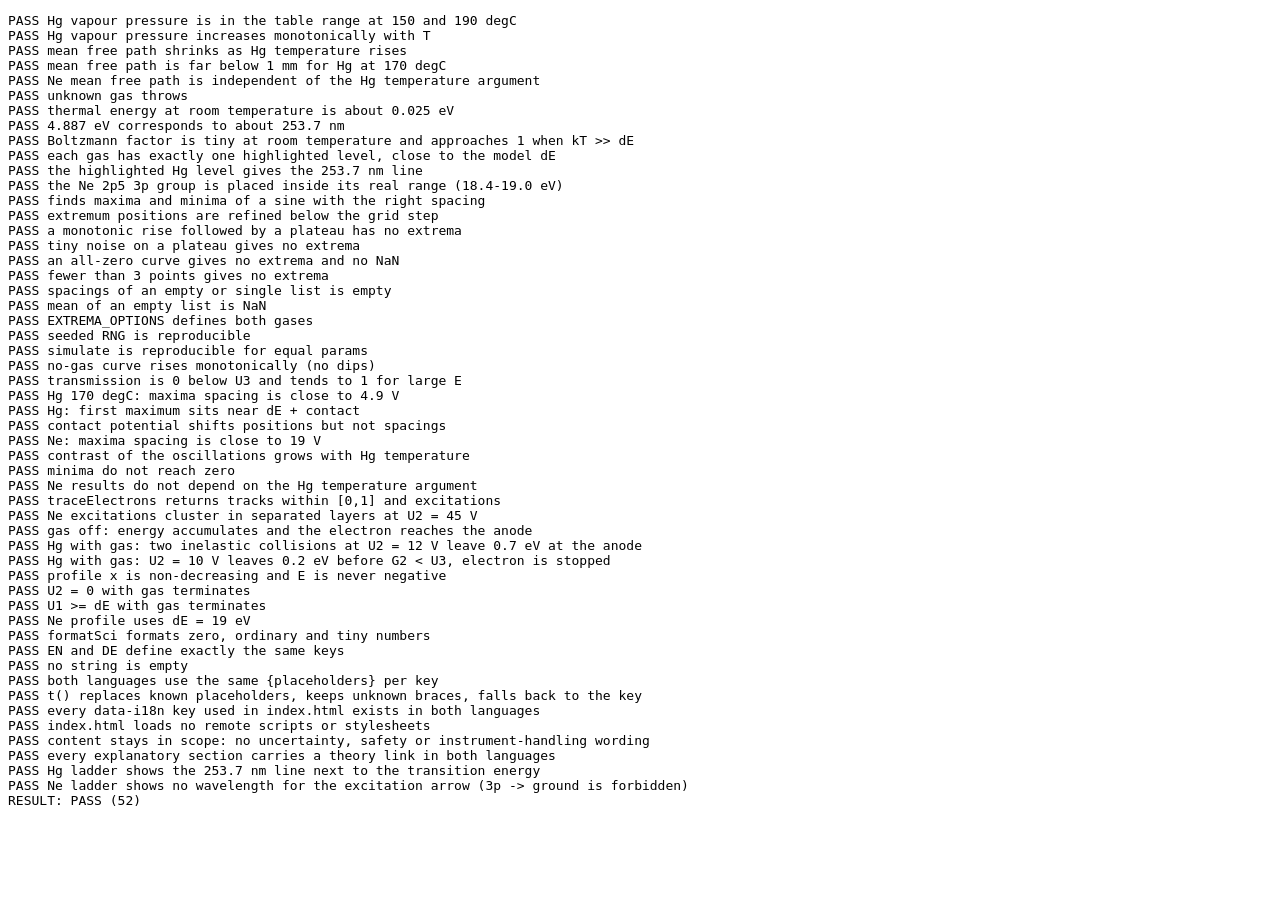
==== tests/index.html @ fec5b4ae "fix: address final review (scope, Ne levels, 253.7 nm, worker backlog, theory links) Co-Authored-By:" ====
<!doctype html>
<meta charset="utf-8">
<title>running</title>
<pre id="out">running…</pre>
<script type="module">
  import { run } from './harness.js';
  import './physics.test.js';
  import './analysis.test.js';
  import './montecarlo.test.js';
  import './profile.test.js';
  import './i18n.test.js';
  import './levels.test.js';
  await run();
</script>
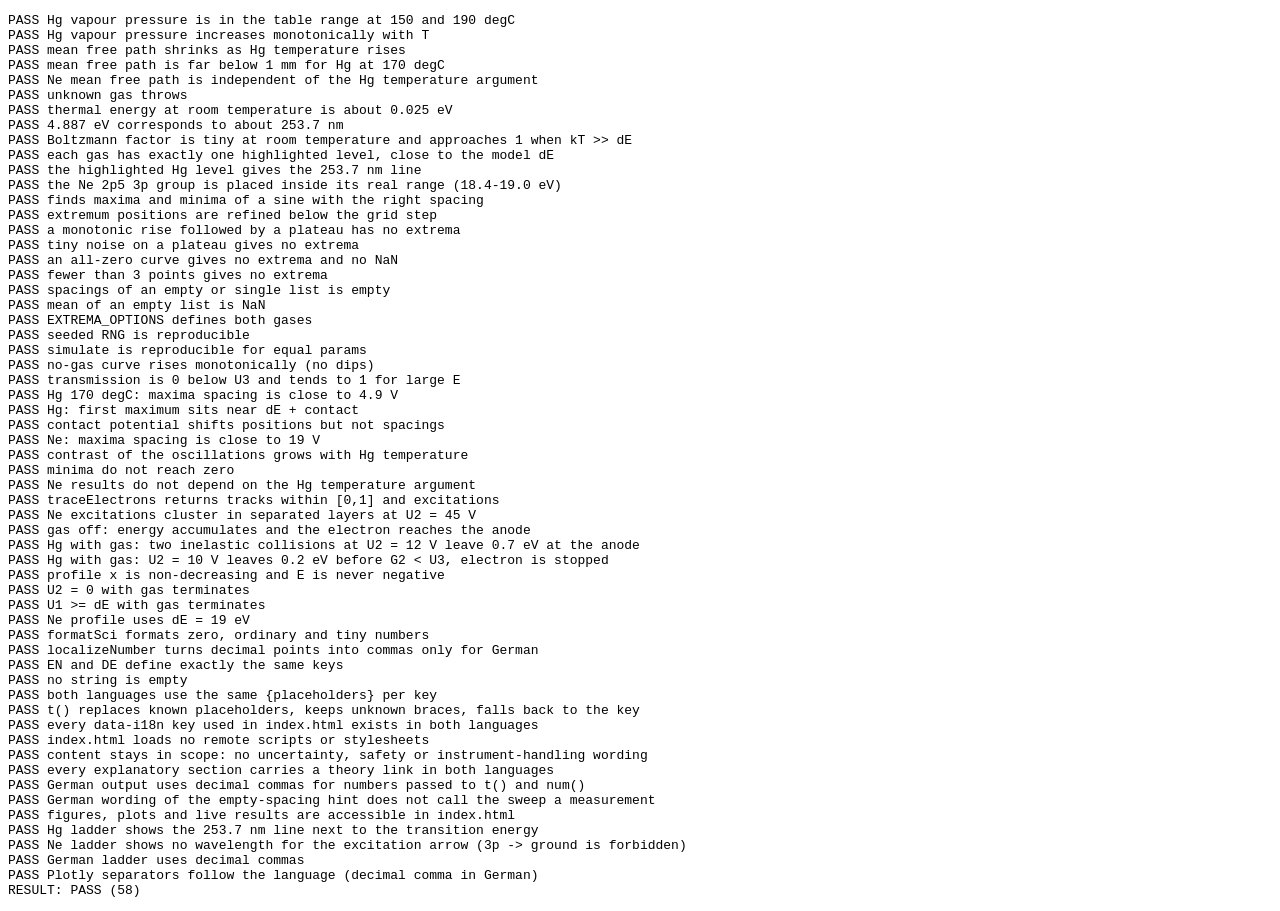
==== commit e17aa86f: "feat: German decimal commas and accessibility (live regions, plot and schematic labels) Co-Authored-" ====
--- a/tests/index.html
+++ b/tests/index.html
@@ -10,5 +10,6 @@
   import './profile.test.js';
   import './i18n.test.js';
   import './levels.test.js';
+  import './plotstyle.test.js';
   await run();
 </script>
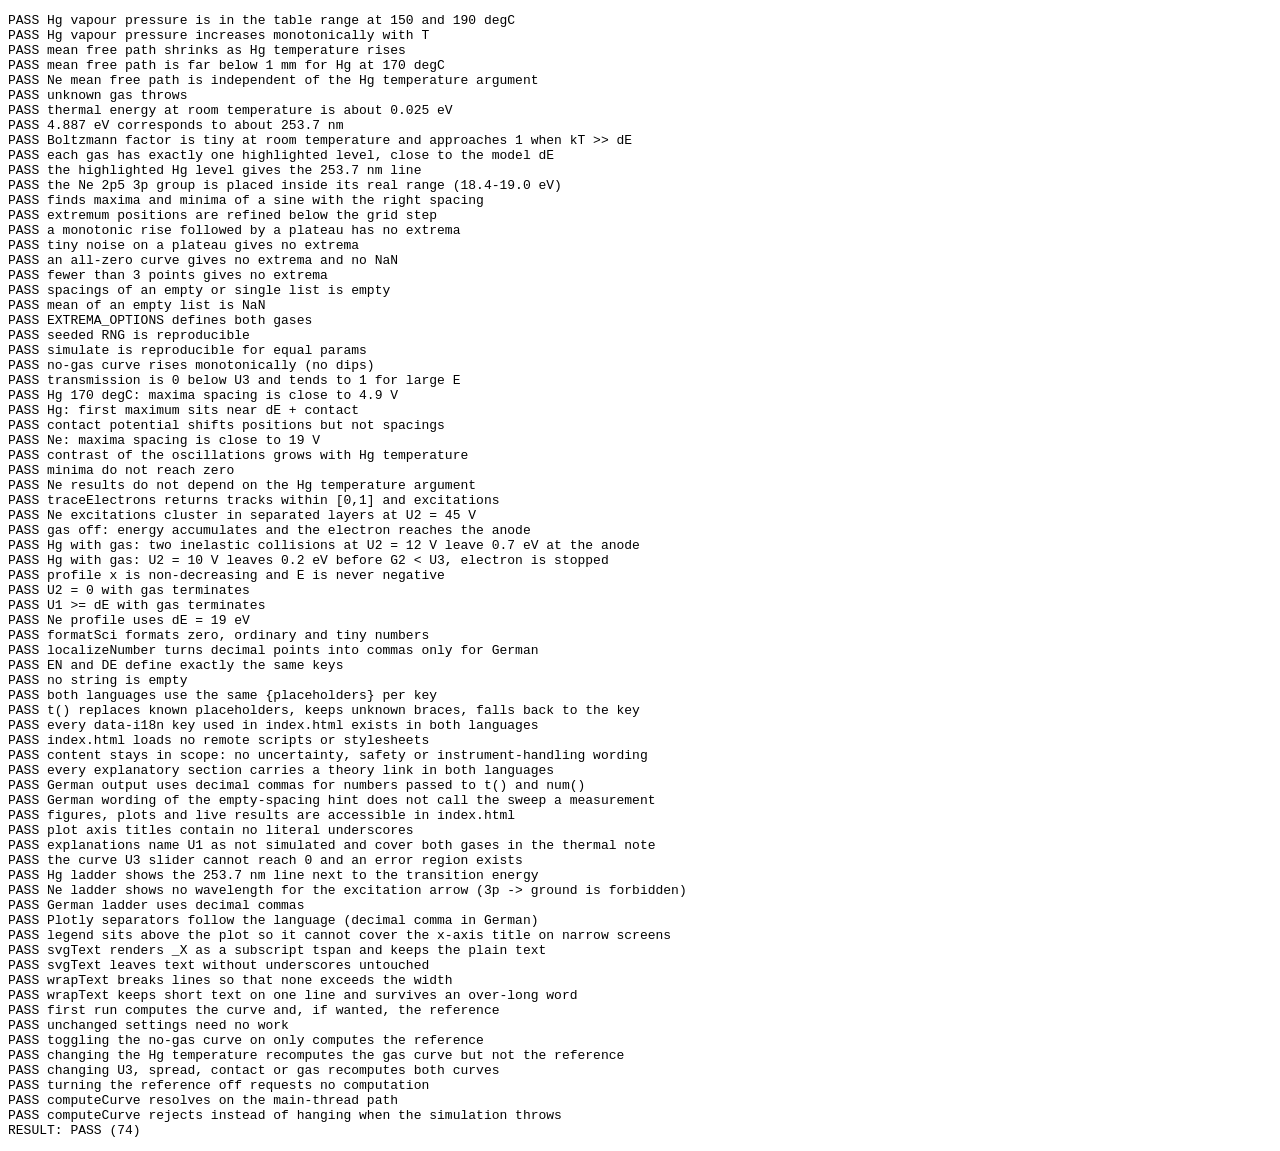
==== commit 3762a73e: "fix: remaining review minors (subscripts, legend, canvas wrap, selective recompute, error handling, " ====
--- a/tests/index.html
+++ b/tests/index.html
@@ -11,5 +11,8 @@
   import './i18n.test.js';
   import './levels.test.js';
   import './plotstyle.test.js';
+  import './dom.test.js';
+  import './store.test.js';
+  import './compute.test.js';
   await run();
 </script>
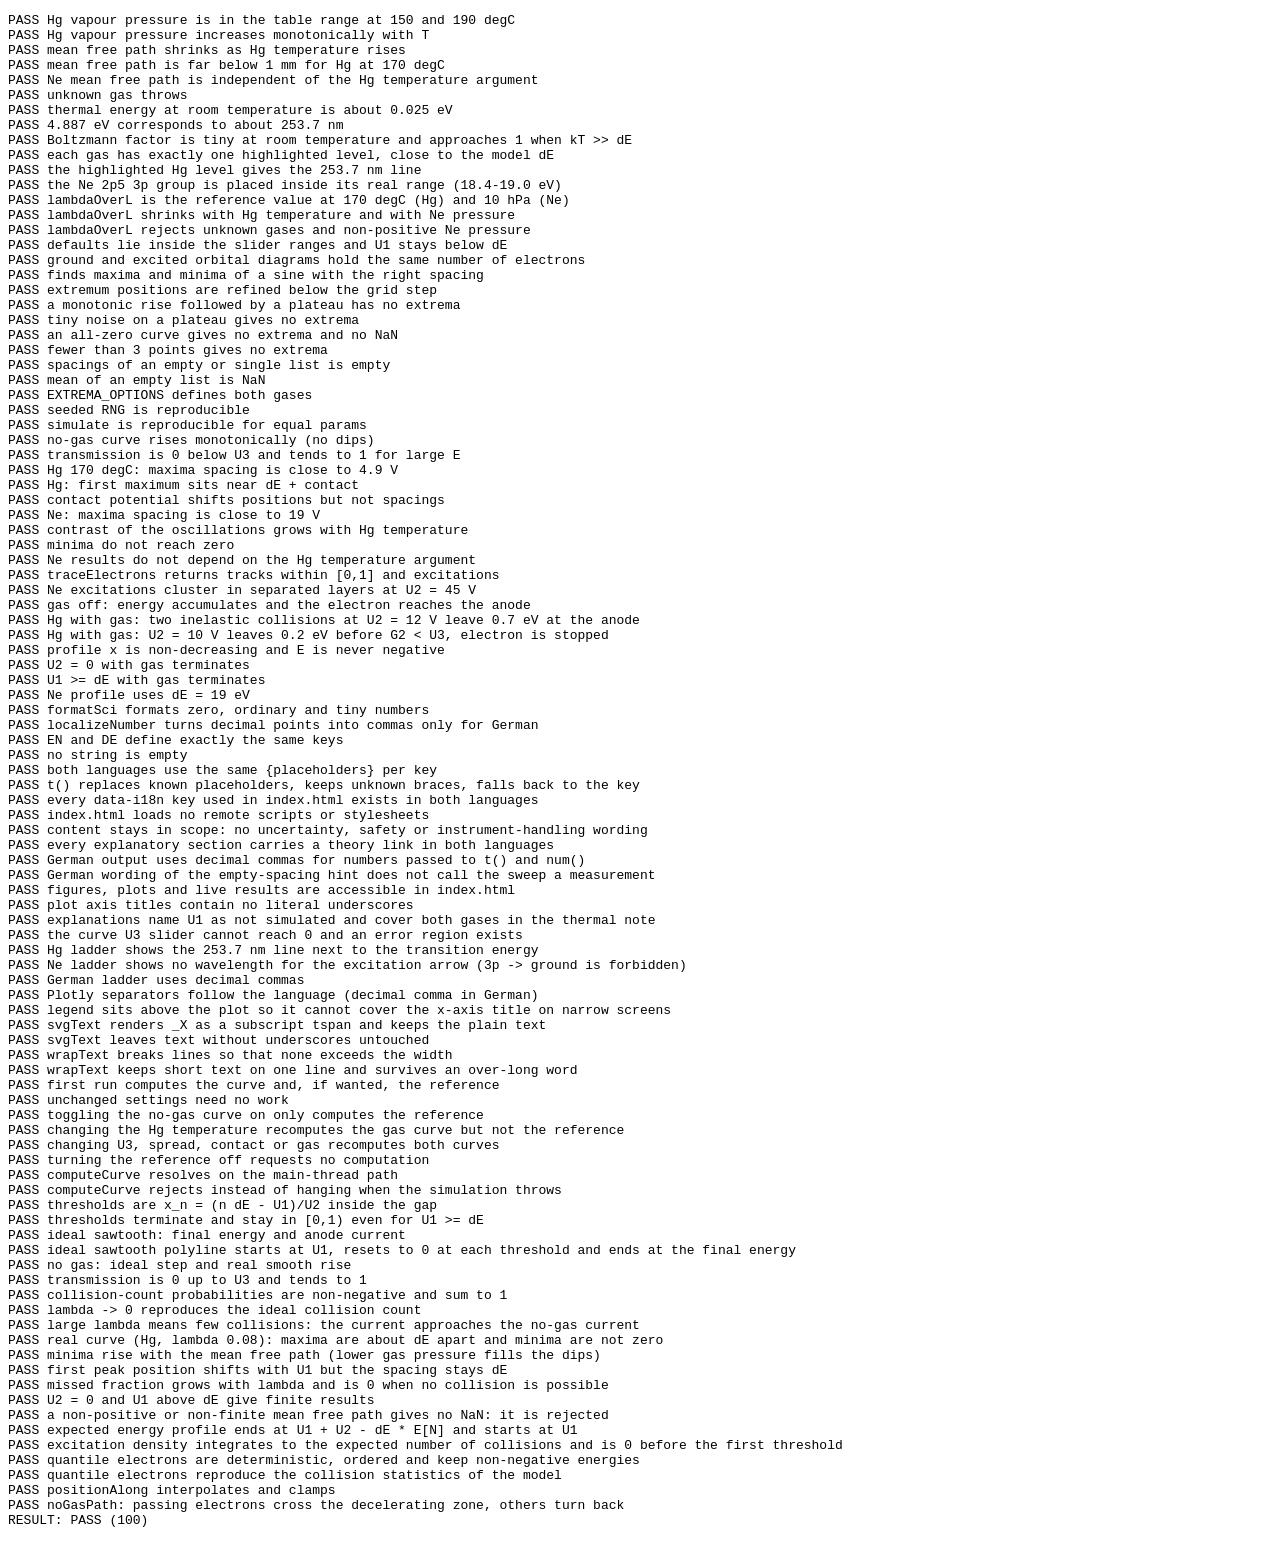
==== commit f8794ea0: "feat: add the analytic Franck-Hertz model Co-Authored-By: Claude Sonnet 5.5 <noreply@anthropic.com>" ====
--- a/tests/index.html
+++ b/tests/index.html
@@ -14,5 +14,6 @@
   import './dom.test.js';
   import './store.test.js';
   import './compute.test.js';
+  import './analytic.test.js';
   await run();
 </script>
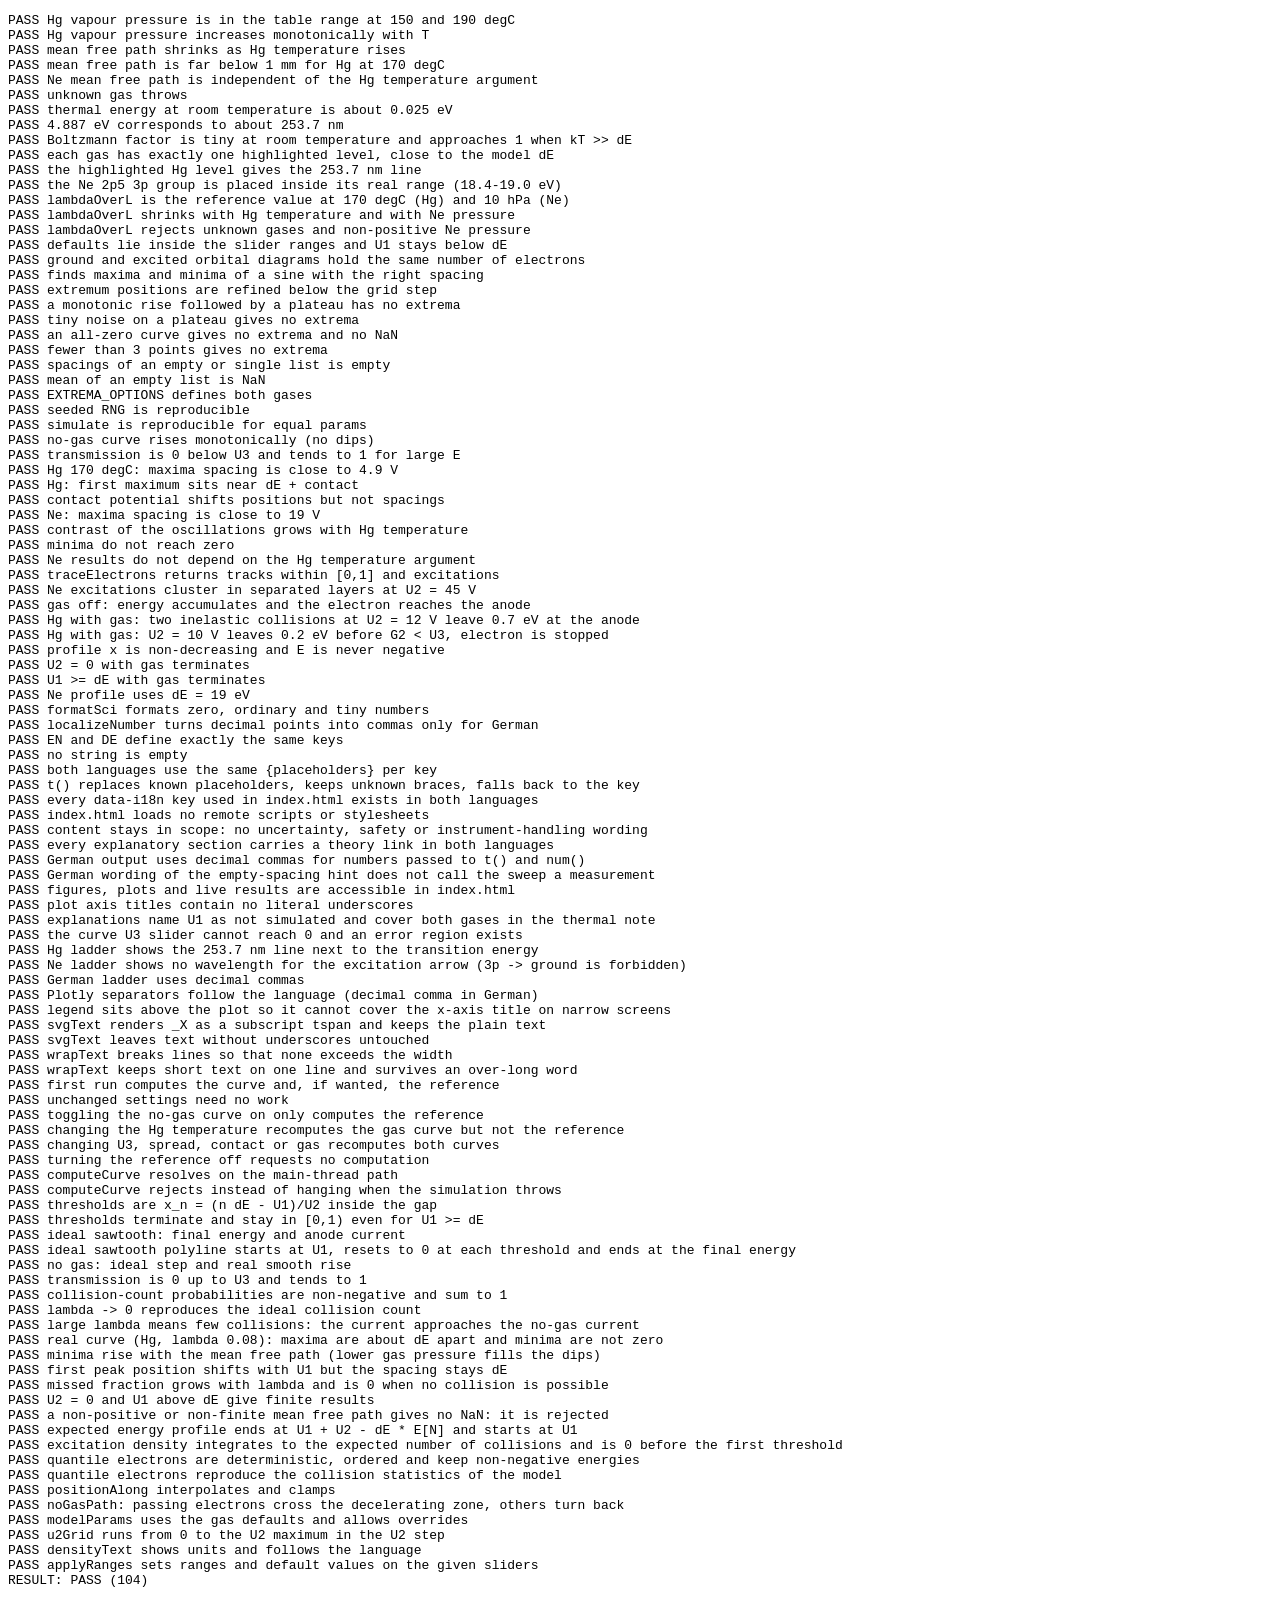
==== commit 1533f0dc: "feat: add shared parameter helpers Co-Authored-By: Claude Sonnet 5.5 <noreply@anthropic.com>" ====
--- a/tests/index.html
+++ b/tests/index.html
@@ -15,5 +15,6 @@
   import './store.test.js';
   import './compute.test.js';
   import './analytic.test.js';
+  import './params.test.js';
   await run();
 </script>
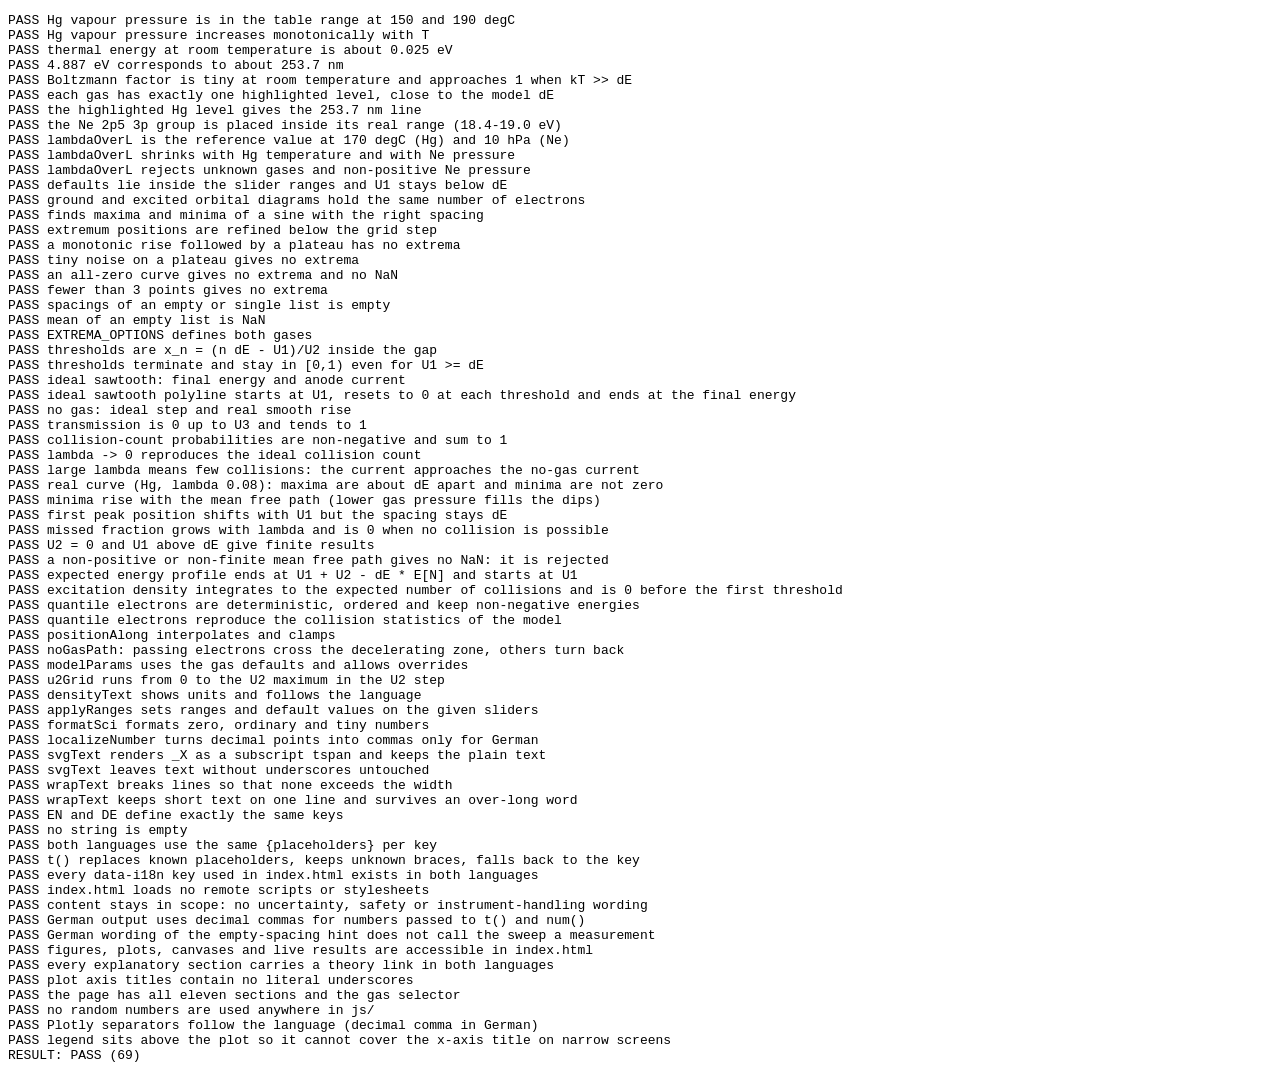
==== commit 1a111d3a: "feat: cut over to the analytic page skeleton (texts, markup, canvas helpers) and drop the Monte Carl" ====
--- a/tests/index.html
+++ b/tests/index.html
@@ -6,15 +6,11 @@
   import { run } from './harness.js';
   import './physics.test.js';
   import './analysis.test.js';
-  import './montecarlo.test.js';
-  import './profile.test.js';
-  import './i18n.test.js';
-  import './levels.test.js';
-  import './plotstyle.test.js';
-  import './dom.test.js';
-  import './store.test.js';
-  import './compute.test.js';
   import './analytic.test.js';
   import './params.test.js';
+  import './format.test.js';
+  import './dom.test.js';
+  import './i18n.test.js';
+  import './plotstyle.test.js';
   await run();
 </script>
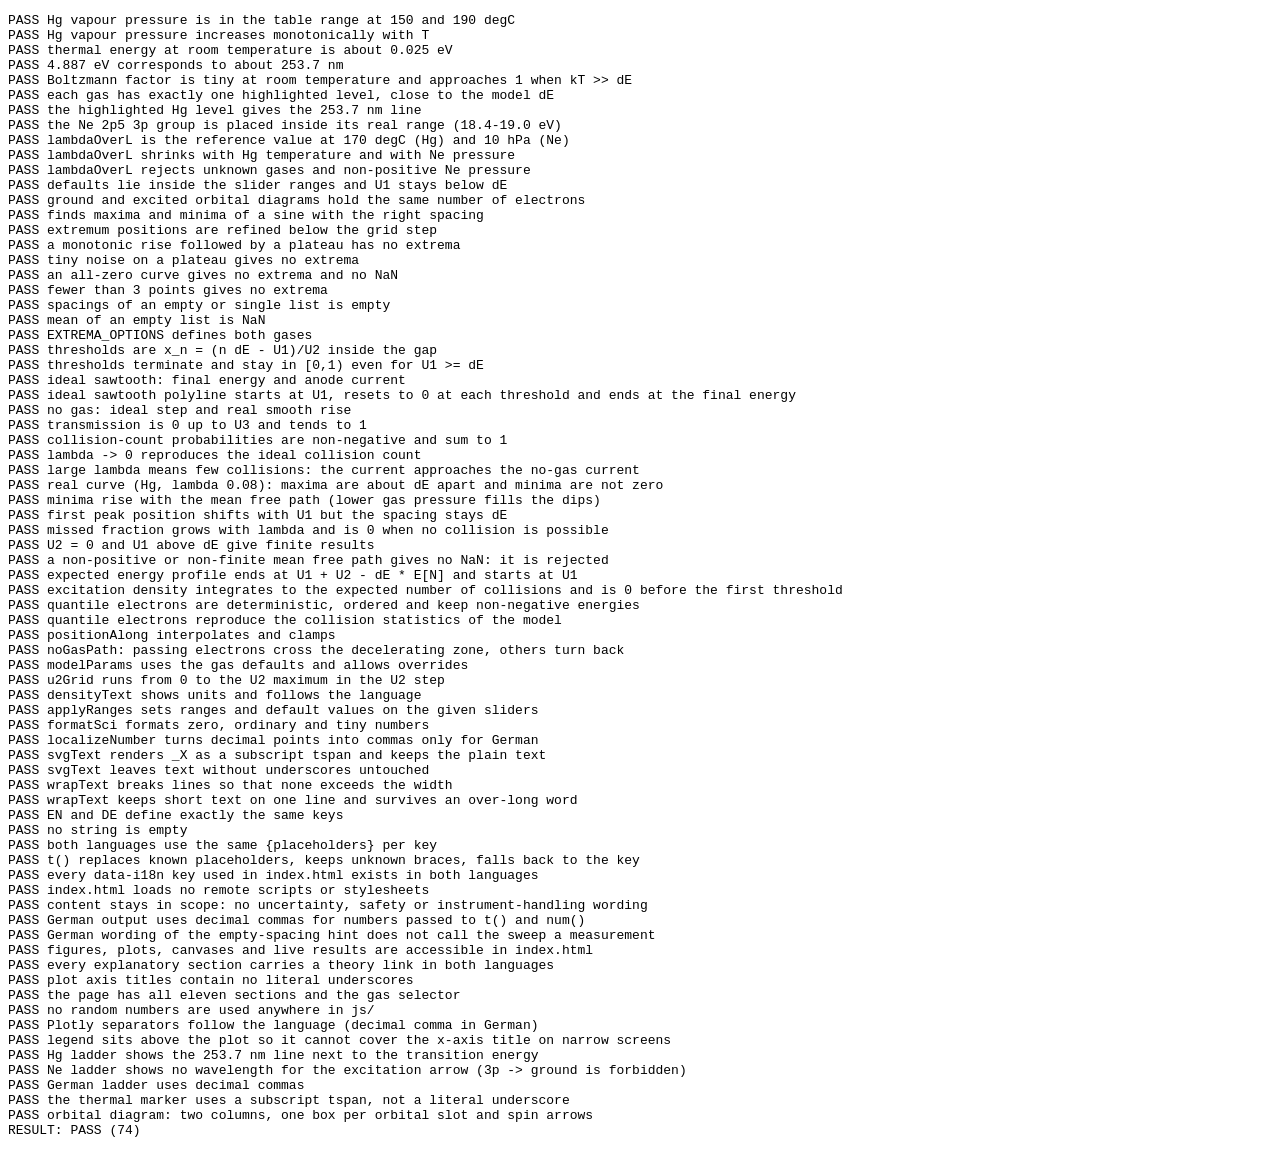
==== commit ee067a6c: "feat: section 1 - energy levels with orbital diagram Co-Authored-By: Claude Sonnet 5.5 <noreply@anth" ====
--- a/tests/index.html
+++ b/tests/index.html
@@ -12,5 +12,6 @@
   import './dom.test.js';
   import './i18n.test.js';
   import './plotstyle.test.js';
+  import './levels.test.js';
   await run();
 </script>
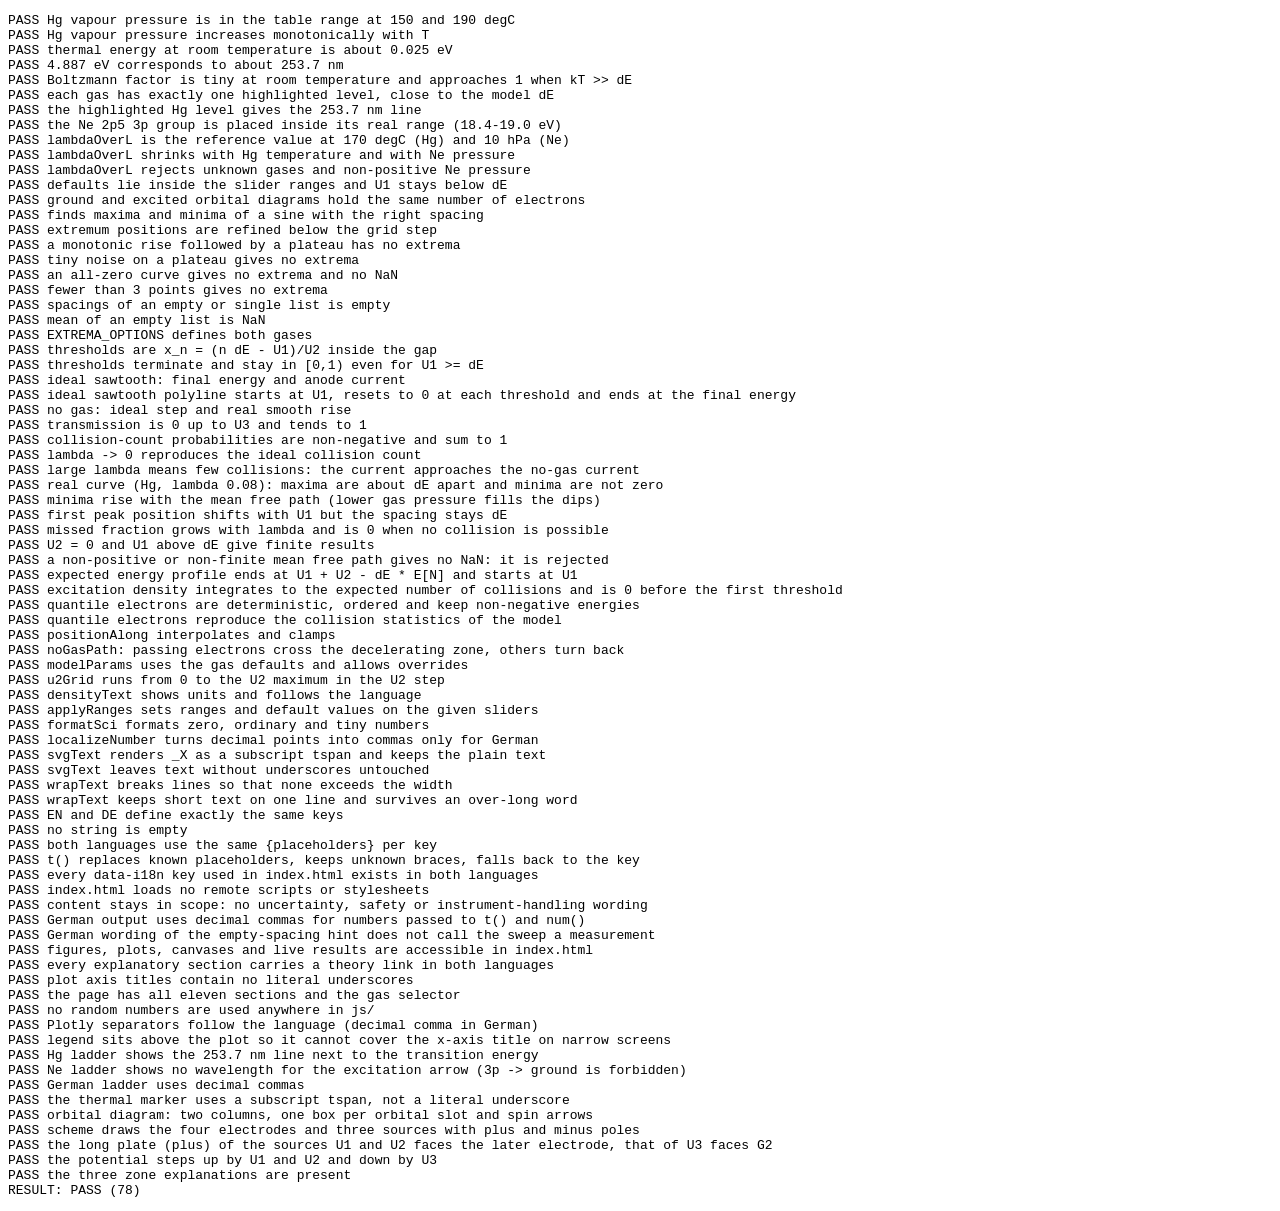
==== commit 7ed055fd: "feat: sections 2-3 - tube scheme with signed sources and potential steps Co-Authored-By: Claude Sonn" ====
--- a/tests/index.html
+++ b/tests/index.html
@@ -13,5 +13,6 @@
   import './i18n.test.js';
   import './plotstyle.test.js';
   import './levels.test.js';
+  import './schematic.test.js';
   await run();
 </script>
